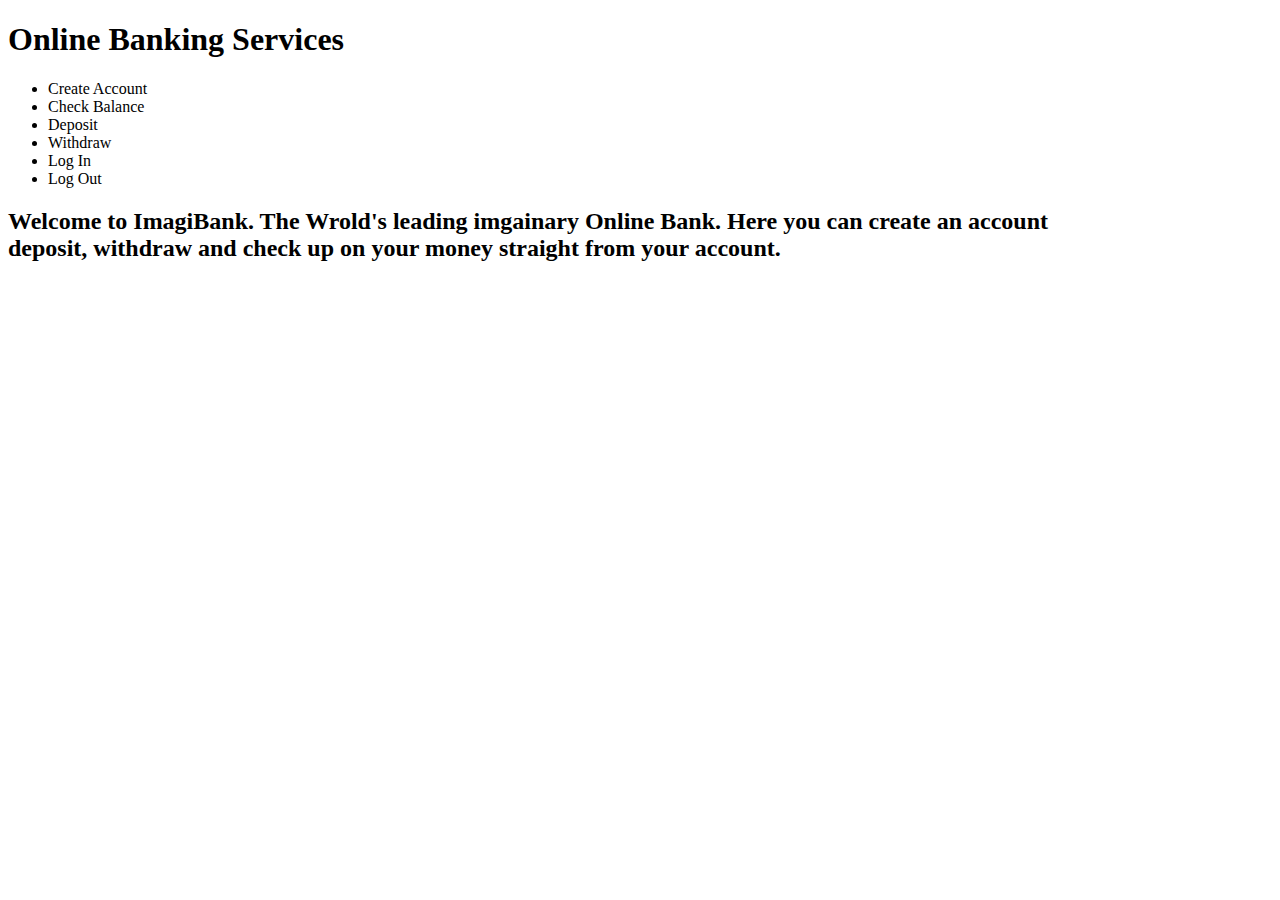
==== index.html @ fd45501b "initial commit built basic index.html and added css static folders in place" ====
<!DOCTYPE html>
<html lang="en">
<head>
    <meta charset="UTF-8">
    <meta http-equiv="X-UA-Compatible" content="IE=edge">
    <meta name="viewport" content="width=1.0, initial-scale=1.0">
    <title>ImagiBank Online banking</title>
    <link rel="stylesheet" href="./static/css/style.css">
</head>
<body>
    <div>
        <h1 class="main-header"> Online Banking Services</h1>
    </div>
    
    <div class="navigation">
        <nav>
            <ul class="navbar">
                <li class="nav-item">Create Account</li>
                <li class="nav-item">Check Balance</li>
                <li class="nav-item">Deposit</li>
                <li class="nav-item">Withdraw</li>
                <li class="nav-item">Log In</li>
                <li class="nav-item">Log Out</li>
            </ul>
        </nav>
    </div>

    <div>
        <h2 class="info-text">Welcome to ImagiBank. The Wrold's leading imgainary Online Bank. Here you can create an account<br>
            deposit, withdraw and check up on your money straight from your account.
        </h2>
    </div>
</body>
</html>
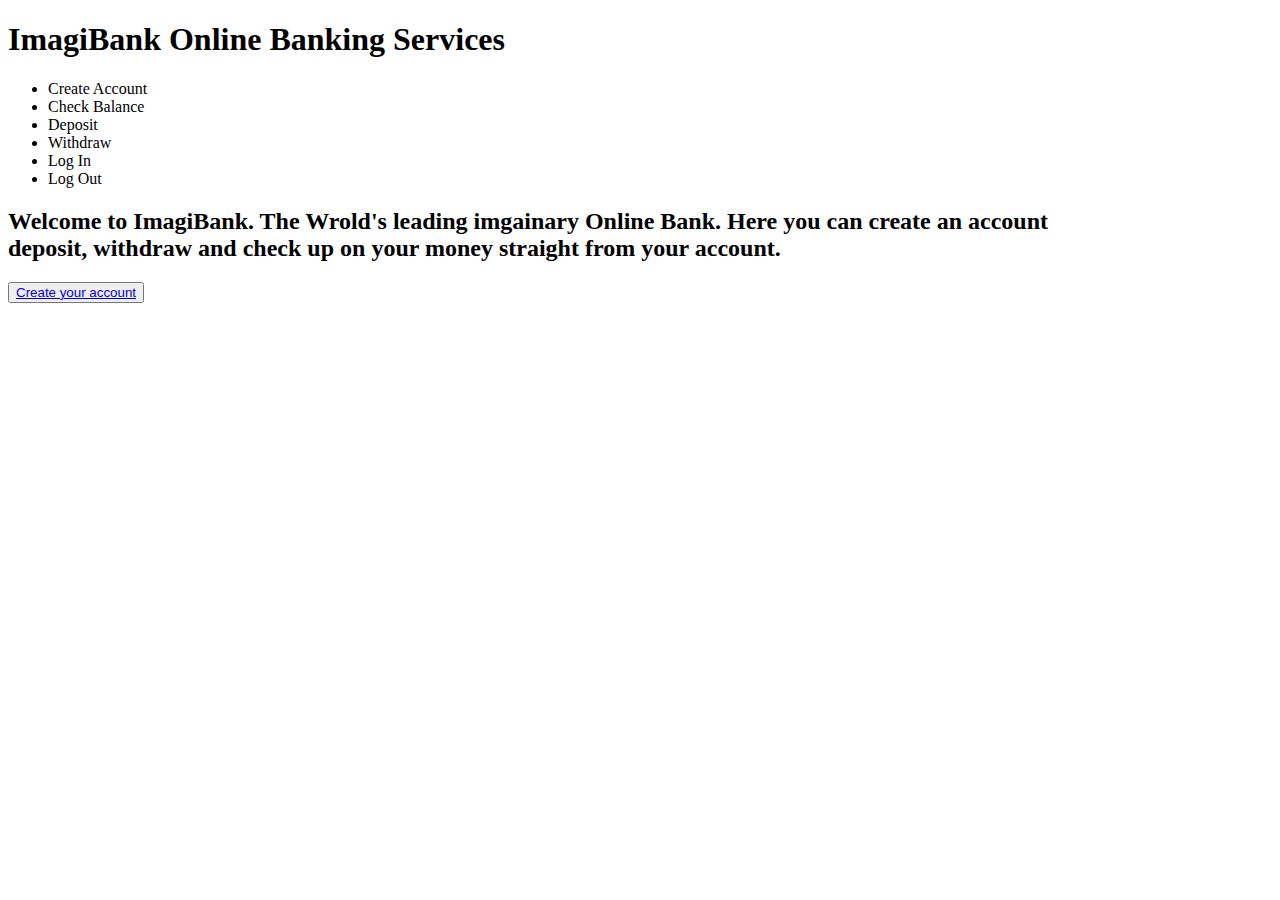
==== commit 16011ce3: "building structure for account.html after adding account.html" ====
--- a/index.html
+++ b/index.html
@@ -9,7 +9,9 @@
 </head>
 <body>
     <div>
-        <h1 class="main-header"> Online Banking Services</h1>
+        <header class="main-header">
+            <h1>ImagiBank Online Banking Services</h1>
+        </header>
     </div>
     
     <div class="navigation">
@@ -30,5 +32,12 @@
             deposit, withdraw and check up on your money straight from your account.
         </h2>
     </div>
+    
+    
+    <div class=create-account-btn>
+        <button class="create-btn" id="create-btn">
+            <a href="form.html">Create your account</a>
+        </button>
+    </div>
 </body>
 </html>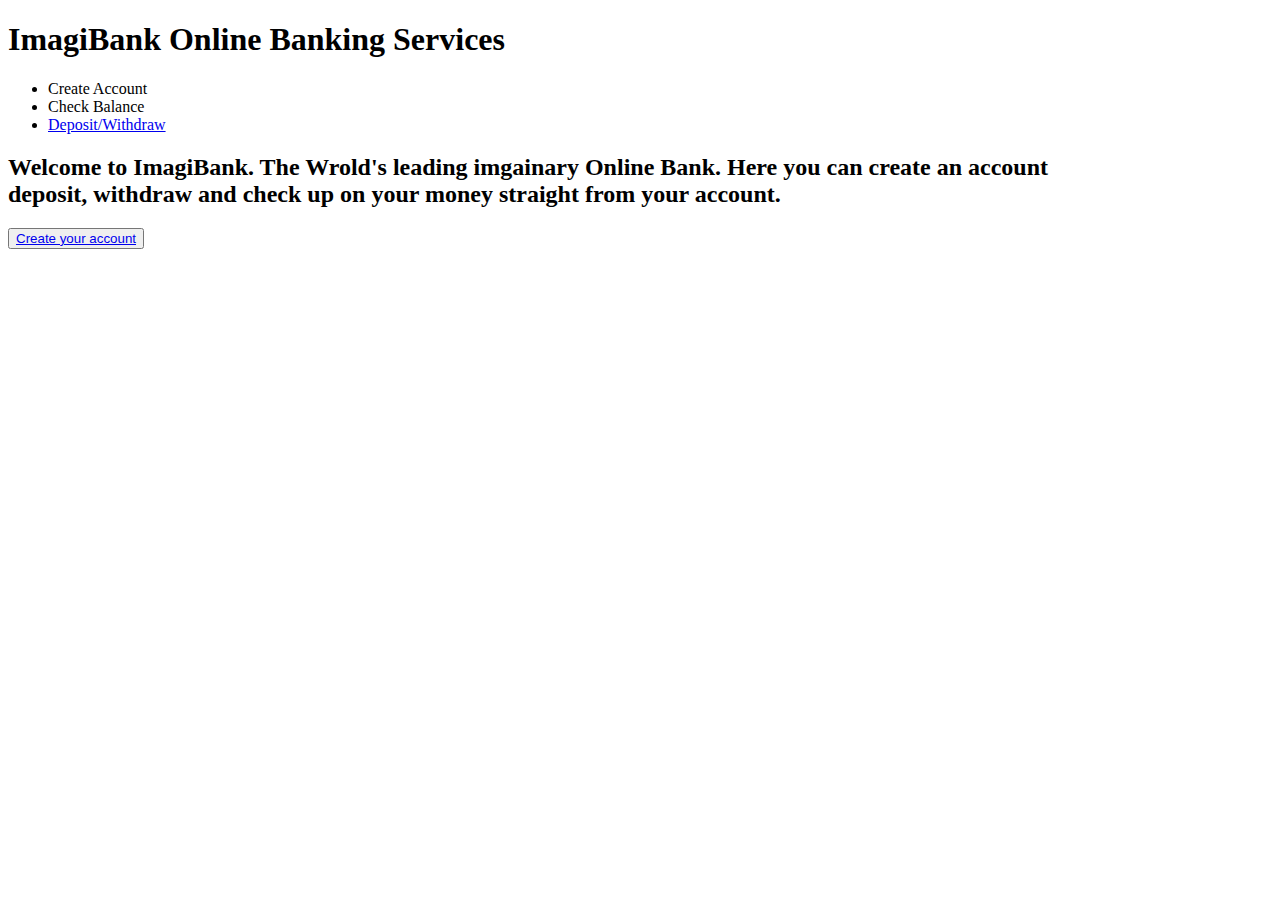
==== commit 67e2a28e: "added new nav headings and placed in links for site pages" ====
--- a/index.html
+++ b/index.html
@@ -19,10 +19,7 @@
             <ul class="navbar">
                 <li class="nav-item">Create Account</li>
                 <li class="nav-item">Check Balance</li>
-                <li class="nav-item">Deposit</li>
-                <li class="nav-item">Withdraw</li>
-                <li class="nav-item">Log In</li>
-                <li class="nav-item">Log Out</li>
+                <li class="nav-item"><a href="account.html">Deposit/Withdraw</a></li>
             </ul>
         </nav>
     </div>
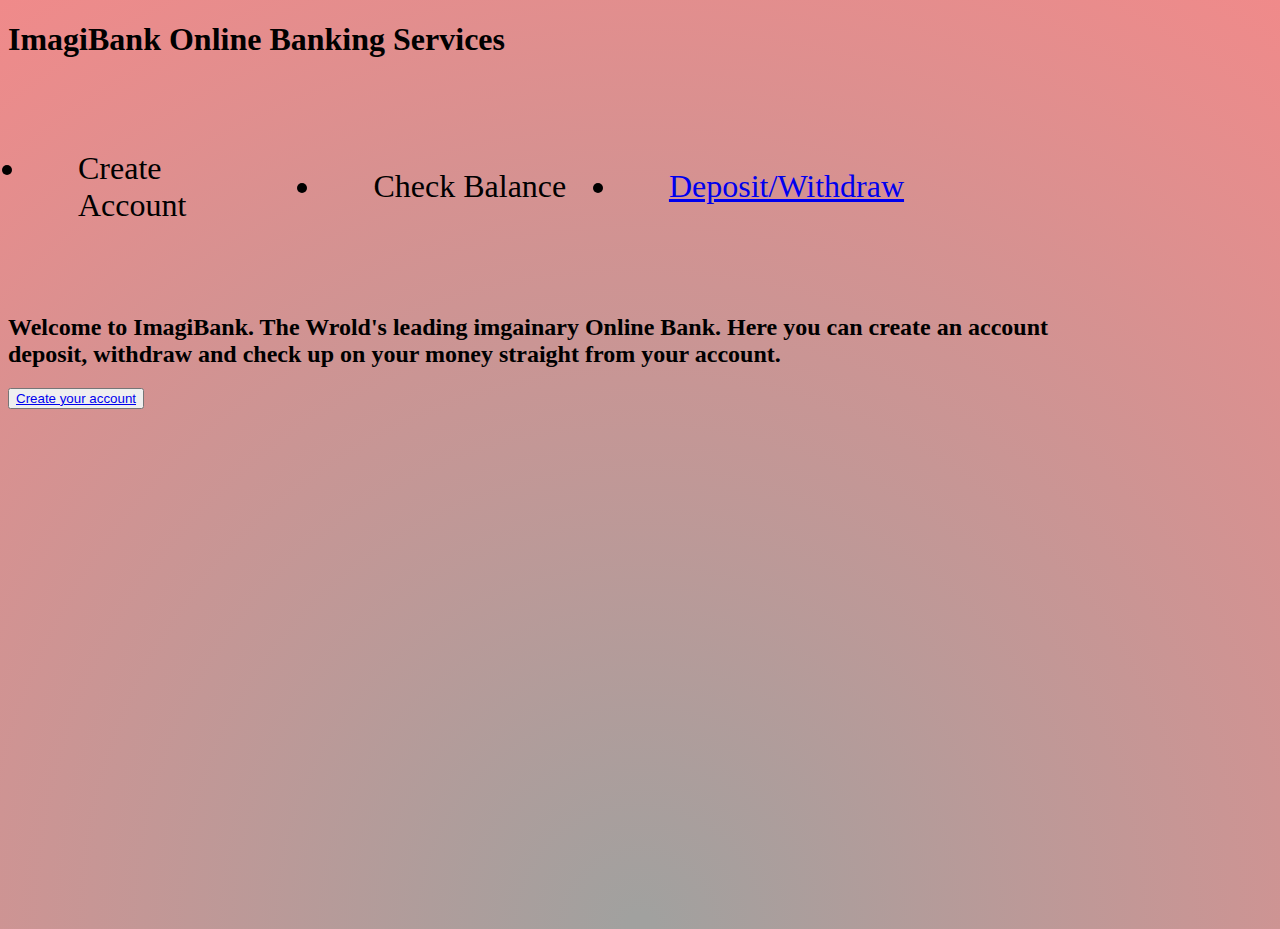
==== commit 896720cb: "adding JavaScript classes and methods to banking app, added bank super class, with getters sadn ette" ====
--- a/index.html
+++ b/index.html
@@ -36,5 +36,6 @@
             <a href="form.html">Create your account</a>
         </button>
     </div>
+<script src="static/javascript/script.js"></script>    
 </body>
 </html>--- a/static/css/style.css
+++ b/static/css/style.css
@@ -0,0 +1,43 @@
+
+body {
+    height:100vh;
+    width:100vw;
+    background: radial-gradient(circle at bottom center, #a1a19f 15px, #f08a8a);
+}
+.navbar {
+  display: inline-flex;
+  padding: 20px;
+  margin: auto;  
+}
+.nav-item {
+    padding: 50px;
+    margin: auto;
+    width: 100%;
+    font-size: 2em;
+}
+.account-summary{
+    display: grid;
+    grid-row: 1fr 1fr 1fr;
+    padding: 50px;
+    margin: auto;
+    font-size: 2em;
+}
+.summary-boxes{
+    padding: 50px;
+    border: 2px, 2px, black;
+    border-style: solid;
+    width: fit-content;
+    margin: auto;
+    text-align: center;
+}
+/* Chrome, Safari, Edge, Opera */
+input::-webkit-outer-spin-button,
+input::-webkit-inner-spin-button {
+  -webkit-appearance: none;
+  margin: 0;
+}
+
+/* Firefox */
+input[type=number] {
+  -moz-appearance: textfield;
+}
